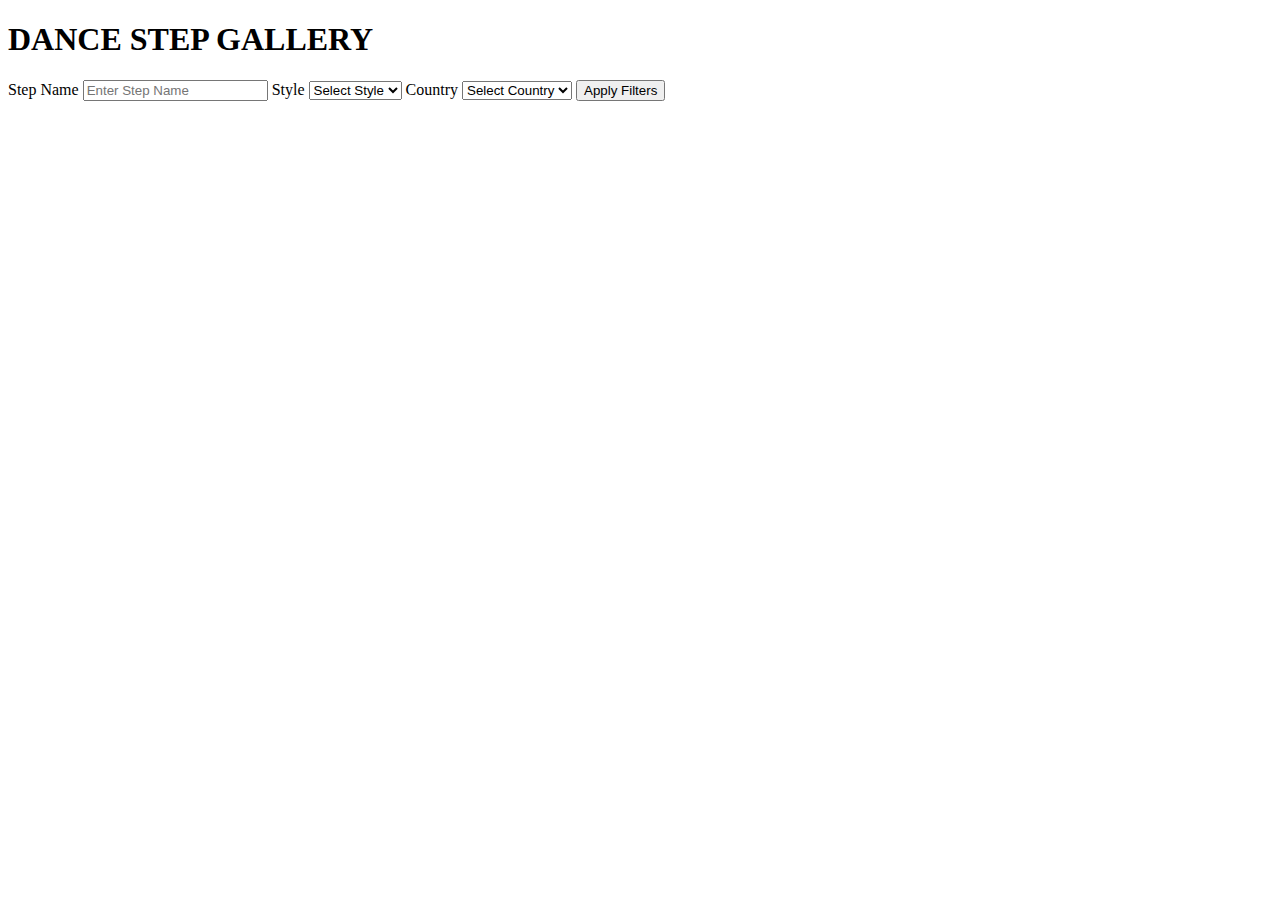
==== public/index.html @ e45e06ef "Create index.html" ====
<!DOCTYPE html>
<html lang="en">
<head>
    <meta charset="UTF-8">
    <meta name="viewport" content="width=device-width, initial-scale=1.0">
    <title>Dance Step Gallery</title>
</head>
<body>
    <div class="titles">
        <h1>DANCE STEP GALLERY</h1>
    </div>
    <div class="filter">
        <label for="stepName">Step Name</label>
        <input type="text" id="stepName" placeholder="Enter Step Name">

        <label for="style">Style</label>
        <select id="style">
            <option value="">Select Style</option>
            <!-- Style options will be populated here -->
        </select>

        <label for="country">Country</label>
        <select id="country">
            <option value="">Select Country</option>
            <!-- Country options will be populated dynamically -->
        </select>

        <button onclick="populateCountryOptions()">Apply Filters</button>
    </div>

    <div id="gallery">
        <!-- GIFs will be displayed here -->
    </div>

    <script src="script.js"></script>
</body>
</html>
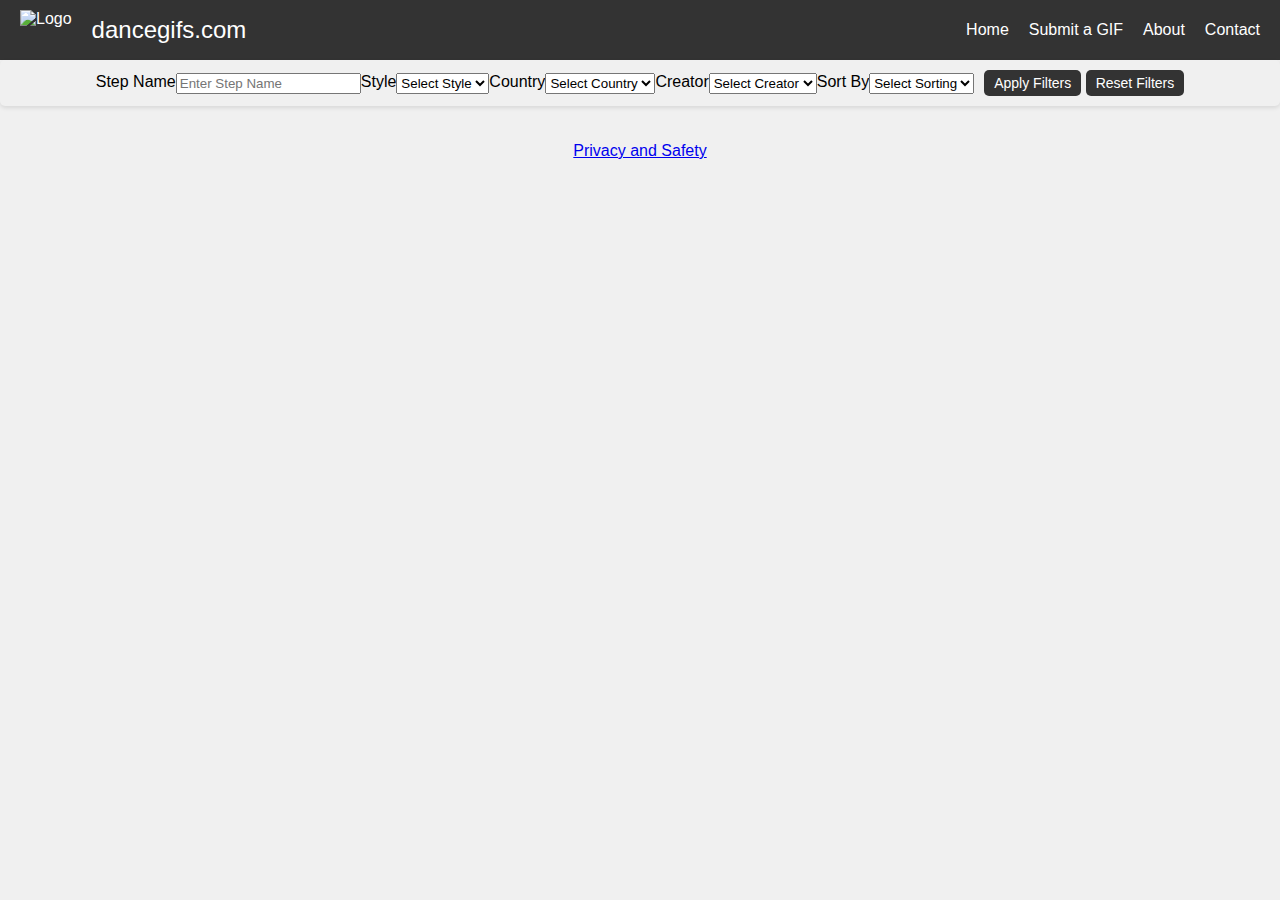
==== commit eb847b33: "fixing bug with populateMenuOptions" ====
--- a/public/index.html
+++ b/public/index.html
@@ -3,35 +3,55 @@
 <head>
     <meta charset="UTF-8">
     <meta name="viewport" content="width=device-width, initial-scale=1.0">
-    <title>Dance Step Gallery</title>
+    <title>DanceGifs.com</title>
+    <link rel="stylesheet" type="text/css" href="style.css">
+    <link rel="icon" href="favicon.png" type="image/x-icon">
+
+
+    <meta name="keywords" content="dance, dancing sneakers, afro dance, afrobeats, dance outfits, dance classes, dance teacher, dance instructor, ballet, jazz dance, hip hop dance, contemporary dance, salsa, ballroom dance, tap dance, dance competitions, dancewear, dance costume, leotards, tights, dance skirts, Capezio, Bloch, Sansha, Grishko, Gaynor Minden, So Danca, Freed of London, Nike dance, Adidas dance, Reebok dance, Puma dance, dance festivals, dance workshops, dance shoes, pointe shoes, dance sneakers, tap shoes, dance heels, jazz shoes, dance fitness, dance academy, dance studio, dance lessons, dance education, Nike Air Force 1 '07 An20, Nike Dunks, Nike Air Max, Nike Blazer, Nike Air Huarache, Adidas Originals Women's Superstar Sneaker, Reebok Women's Guresu 1.0 Track Shoe, Fuego, lululemon, leggings, street dance outfits, sweatshirt, hoodie, baggy pants, joggers, harem pants, snapback hats, beanies, bucket hats, high-top sneakers, cargo pants, bomber jackets, basketball jerseys, oversized t-shirts, tank tops, leggings, sports bras, dance shorts, windbreakers, track suits, temu, shein">
+    
+    <!-- GOOGLE ADSENSE IDENTIFIER -->
+    <script async src="https://pagead2.googlesyndication.com/pagead/js/adsbygoogle.js?client=ca-pub-1258549624357094" crossorigin="anonymous"></script>
+
+
 </head>
 <body>
-    <div class="titles">
-        <h1>DANCE STEP GALLERY</h1>
-    </div>
-    <div class="filter">
-        <label for="stepName">Step Name</label>
-        <input type="text" id="stepName" placeholder="Enter Step Name">
+    <!-- NAV BAR and FILTERS -->
+    <script>window.includeFilters = true;</script>
+    <script src="navbarandfilters.js"></script>
 
-        <label for="style">Style</label>
-        <select id="style">
-            <option value="">Select Style</option>
-            <!-- Style options will be populated here -->
-        </select>
 
-        <label for="country">Country</label>
-        <select id="country">
-            <option value="">Select Country</option>
-            <!-- Country options will be populated dynamically -->
-        </select>
+    
+    <!-- EZOIC AD - under_first_paragraph - under_first_paragraph -->
+    <div id="ezoic-pub-ad-placeholder-103"> </div>
+    <!-- End Ezoic - under_first_paragraph - under_first_paragraph -->
 
-        <button onclick="populateCountryOptions()">Apply Filters</button>
-    </div>
+    <!-- GOOGLE TOP AD -->
+    <!--<script async src="https://pagead2.googlesyndication.com/pagead/js/adsbygoogle.js?client=ca-pub-1258549624357094"
+    crossorigin="anonymous"></script>-->
+    <!-- top ad -->
+    <!-- <ins class="adsbygoogle"
+        style="display:block"
+        data-ad-client="ca-pub-1258549624357094"
+        data-ad-slot="4484881742"
+        data-ad-format="auto"
+        data-full-width-responsive="true"></ins>
+    <script>
+        (adsbygoogle = window.adsbygoogle || []).push({});
+    </script> 
+    -->
 
+
+
+    <!-- GALLERY -->
     <div id="gallery">
         <!-- GIFs will be displayed here -->
     </div>
 
-    <script src="script.js"></script>
+    <footer>
+        <!-- Privacy and Safety Policy -->
+        <p>  <a href="privacyandsafety.html" target="_blank">Privacy and Safety</a>
+        </p>
+    </footer>
 </body>
 </html>
--- a/public/style.css
+++ b/public/style.css
@@ -0,0 +1,290 @@
+
+
+/* Base reset for navbar */
+.navbar {
+    display: flex;
+    justify-content: space-between;
+    align-items: center;
+    background-color: #333;
+    color: white;
+    padding: 10px 20px;
+}
+
+.nav-links {
+    list-style: none;
+    margin: 0;
+    padding: 0;
+    display: flex;
+}
+
+
+
+.nav-links li {
+    margin-left: 20px;
+}
+
+.nav-links a {
+    color: white;
+    text-decoration: none;
+    transition: color 0.3s ease-in-out;
+}
+
+.nav-links a:hover {
+    color: #007bff; /* Bright blue to highlight on hover */
+}
+
+/* Responsive adjustments might be needed for mobile views */
+/* CSS for the mobile navigation toggle button */
+.mobile-toggle {
+    display: none; /* Initially hide the toggle button */
+    cursor: pointer;
+    font-size: 20px;
+    color: #fff; /* Button color */
+    background-color: #333; /* Button background color */
+    padding: 10px 15px;
+    border: none;
+    border-radius: 5px;
+}
+
+/* Show the toggle button on small screens */
+@media (max-width: 768px) {
+    .nav-links {
+        display: none; /* Hide the regular navigation links */
+    }
+
+    .mobile-toggle {
+        display: block; /* Display the toggle button */
+    }
+}
+
+/*  ----------------------------------------------- */
+/* LOGO AND TITLE */
+.logo img {
+    height: 40px; /* Adjust based on your logo's size */
+}
+.site-title{
+    display: flex;
+    margin-left: 20px;
+    font-size: 24px; /* Adjust the font size as needed */
+}
+.logo-and-title {
+    display: flex;
+    align-items: center;
+}
+
+.logo-and-title img {
+    height: 40px; /* Adjust based on your logo's size */
+}
+
+/*  ----------------------------------------------- */
+/* BODY */
+body {
+    font-family: Calibri, Helvetica, sans-serif; /* Fallback to Helvetica and sans-serif if Calibri is not available */
+    text-align: center; /* Center align text */
+    margin: 0;
+    padding: 0;
+    background-color: #f0f0f0; /* Light grey color */
+}
+
+/*  ----------------------------------------------- */
+/* FILTERS */
+
+/* Center-align the filter container */
+
+.filter {
+    display: flex;
+    flex-wrap: wrap;
+    gap: 10px;
+    background-color: #f0f0f0;
+    padding: 10px;
+    border-radius: 5px;
+    box-shadow: 0 2px 4px rgba(0, 0, 0, 0.1);
+    justify-content: center;
+    align-items: center;
+}
+
+
+/* Style labels for filter inputs */
+.filter-inputs {
+    display: flex;
+    flex-direction: row;
+  }
+
+.filter-input label {
+    font-weight: bold;
+}
+
+.filter-input input {
+    padding-right: 20px;
+}
+
+/* Style input fields and selects */
+.filter-input input[type="text"],
+.filter-input select {
+    width: 100%;
+    padding: 5px;
+    border: 1px solid #ccc;
+    border-radius: 5px;
+    font-size: 14px;
+    transition: border-color 0.3s ease;
+}
+
+/* Style input fields and selects on focus */
+.filter-input input[type="text"]:focus,
+.filter-input select:focus {
+    border-color: #7c7c7c;
+    outline: none;
+}
+
+/* Style filter buttons */
+.filter-buttons button {
+    background-color: #333; /* Dark grey background color */
+    color: #fff;
+    border: none;
+    padding: 5px 10px;
+    font-size: 14px;
+    border-radius: 5px;
+    cursor: pointer;
+    transition: background-color 0.3s ease, transform 0.2s ease;
+}
+
+/* Style filter buttons on hover */
+.filter-buttons button:hover {
+    background-color: #555; /* Darker grey on hover */
+    transform: scale(1.05);
+}
+
+/* Responsive adjustments for mobile views */
+@media (max-width: 768px) {
+
+    .filter-inputs {
+        display: flex;
+        flex-direction: column;
+      }
+    
+      .filter-inputs label,
+      .filter-inputs input,
+      .filter-inputs select { /* If you are using <select> elements */
+        width: 100%; /* Make input and labels full width */
+        margin-bottom: 0.5em; /* Provide some spacing */
+      }
+
+    .filter-buttons {
+    display: flex; /* Always horizontal */
+    justify-content: space-between;
+    flex-wrap: wrap; /* Allow wrapping if buttons overflow */
+    margin-top: 1em; /* Space between filter inputs and filter buttons */
+    }
+
+
+}
+
+
+
+/*  --------------------------------------------------  */
+/* GALLERY */
+
+#gallery {
+    display: flex;
+    flex-direction: column; /* Stack items vertically */
+    align-items: center; /* Center items horizontally */
+    gap: 10px;
+    margin-top: 20px;
+}
+
+#gallery .gallery-item {
+    width: 100%; /* Full width of the gallery */
+    max-width: 600px; /* Maximum width of each item */
+    border: 1px solid #ddd;
+    border-radius: 4px;
+    padding: 5px;
+    text-align: center; 
+    box-shadow: 0 2px 4px rgba(0, 0, 0, 0.1); /* Optional: adds a subtle shadow */
+}
+
+
+#gallery img {
+    max-width: 100%; /* Adjust to the width of the gallery item */
+    max-height: 90%; /* Set a max height for images */
+    border-radius: 4px; /* Rounded corners for images */
+}
+
+.responsive-gif {
+    width: 100%; /* Make the image width adjust to the container width */
+    height: auto; /* Keep the aspect ratio of the image */
+    max-height: 90%; /* Set a max height for images */
+
+}
+
+.step-and-style-container {
+    display: flex;
+    justify-content: space-between;
+    align-items: center;
+    font-size: 12px;
+}
+
+.step-name {
+    font-weight: bold;
+    font-size: 16px;
+}
+
+.style-name {
+    font-weight: bold;
+    color: grey;
+    align-items: left;
+    font-size: 14px;
+}
+
+/* Step Name and Style */
+#gallery p {
+    margin: 5px 0; /* Space above and below the text */
+    font-size: 0.9em; /* Slightly smaller font size */
+    text-align: center; /* Center align text */
+}
+
+
+.info {
+    font-size: 0.8em; /* Smaller font size */
+    color: #555; /* A discrete, darker grey color */
+    margin: 5px 0; /* Some margin for spacing */
+    line-height: 1.4; /* Adjust line height for readability */
+    text-align: center; /* Center align text */
+}
+.info a {
+    color: #007bff; /* A standard link color */
+    text-decoration: none; /* Optional: removes underline from links */
+}
+.info a:hover {
+    text-decoration: underline; /* Underline on hover for better user experience */
+}
+
+.privacypolicy {
+    color: #555; /* A discrete, darker grey color */
+    text-align: center; /* Center align text */
+}
+
+.container {
+    max-width: 800px;
+    width: 100%;
+    margin: 20px auto; /* Center the container horizontally */
+    padding: 20px;
+    box-sizing: border-box;
+    display: flex;
+    flex-direction: column; /* Stack children vertically; change to row for horizontal */
+    align-items: flex-start; /* Align items to the start of the container; change as needed */
+    justify-content: space-between; /* Adjust spacing between child elements */
+    text-align: justify; /* Center align text */
+}
+
+.aboutus {
+    max-width: 800px;
+    width: 100%;
+    margin: 20px auto; /* Center the container horizontally */
+    padding: 20px;
+    box-sizing: border-box;
+    display: flex;
+    flex-direction: column; /* Stack children vertically; change to row for horizontal */
+    align-items: flex-start; /* Align items to the start of the container; change as needed */
+    justify-content: space-between; /* Adjust spacing between child elements */
+    text-align: justify; /* Center align text */
+}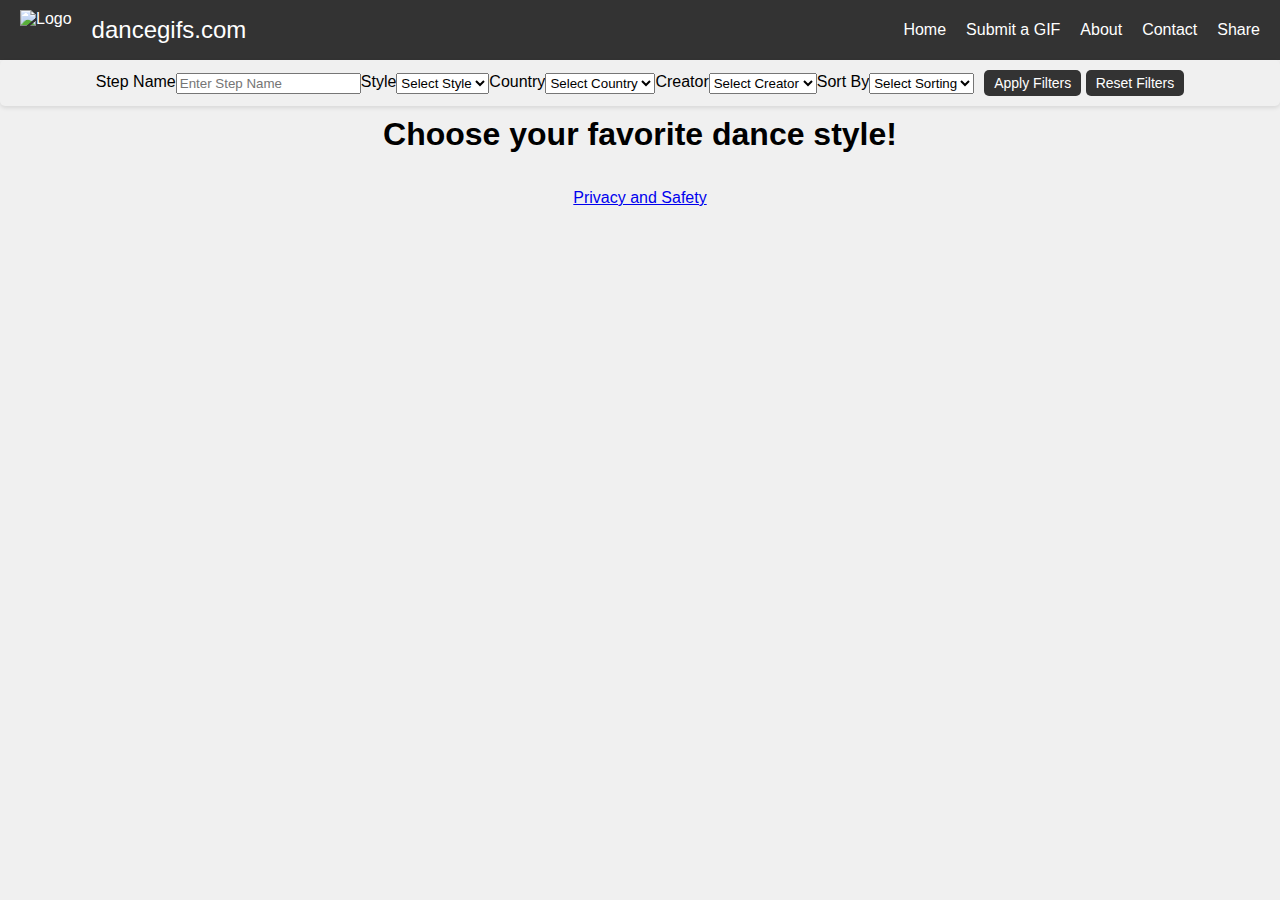
==== commit 580924f2: "one gif on home page" ====
--- a/public/index.html
+++ b/public/index.html
@@ -5,7 +5,7 @@
     <meta name="viewport" content="width=device-width, initial-scale=1.0">
     <title>DanceGifs.com</title>
     <link rel="stylesheet" type="text/css" href="style.css">
-    <link rel="icon" href="favicon.png" type="image/x-icon">
+    <link rel="icon" href="favicon.ico" type="image/x-icon">
 
 
     <meta name="keywords" content="dance, dancing sneakers, afro dance, afrobeats, dance outfits, dance classes, dance teacher, dance instructor, ballet, jazz dance, hip hop dance, contemporary dance, salsa, ballroom dance, tap dance, dance competitions, dancewear, dance costume, leotards, tights, dance skirts, Capezio, Bloch, Sansha, Grishko, Gaynor Minden, So Danca, Freed of London, Nike dance, Adidas dance, Reebok dance, Puma dance, dance festivals, dance workshops, dance shoes, pointe shoes, dance sneakers, tap shoes, dance heels, jazz shoes, dance fitness, dance academy, dance studio, dance lessons, dance education, Nike Air Force 1 '07 An20, Nike Dunks, Nike Air Max, Nike Blazer, Nike Air Huarache, Adidas Originals Women's Superstar Sneaker, Reebok Women's Guresu 1.0 Track Shoe, Fuego, lululemon, leggings, street dance outfits, sweatshirt, hoodie, baggy pants, joggers, harem pants, snapback hats, beanies, bucket hats, high-top sneakers, cargo pants, bomber jackets, basketball jerseys, oversized t-shirts, tank tops, leggings, sports bras, dance shorts, windbreakers, track suits, temu, shein">
@@ -13,14 +13,12 @@
     <!-- GOOGLE ADSENSE IDENTIFIER -->
     <script async src="https://pagead2.googlesyndication.com/pagead/js/adsbygoogle.js?client=ca-pub-1258549624357094" crossorigin="anonymous"></script>
 
-
 </head>
 <body>
     <!-- NAV BAR and FILTERS -->
     <script>window.includeFilters = true;</script>
-    <script src="navbarandfilters.js"></script>
-
-
+    <!-- Call script to set up nav bar and optionnaly filters and display Gifs -->
+    <script src="scripts.js"></script>
     
     <!-- EZOIC AD - under_first_paragraph - under_first_paragraph -->
     <div id="ezoic-pub-ad-placeholder-103"> </div>
@@ -42,8 +40,10 @@
     -->
 
 
-
     <!-- GALLERY -->
+    <div id="gallery-title">
+        <h1 style="text-align: center; width: 70%; margin: auto;margin-top: 10px;">Choose your favorite dance style!</h1>
+    </div>
     <div id="gallery">
         <!-- GIFs will be displayed here -->
     </div>
--- a/public/style.css
+++ b/public/style.css
@@ -17,8 +17,6 @@
     display: flex;
 }
 
-
-
 .nav-links li {
     margin-left: 20px;
 }
@@ -37,25 +35,62 @@
 /* CSS for the mobile navigation toggle button */
 .mobile-toggle {
     display: none; /* Initially hide the toggle button */
-    cursor: pointer;
     font-size: 20px;
     color: #fff; /* Button color */
     background-color: #333; /* Button background color */
     padding: 10px 15px;
     border: none;
     border-radius: 5px;
+    position: absolute;
+    right: 0; /* Align to the right */
+    top: 0; /* Align to the top */
+
+}
+
+/* Hide dropdown links */
+.dropdown-content {
+    display: none;
+    top:60px;
+    position: absolute;
+    right:0;
+    background-color: hsl(0, 0%, 86%);
+    min-width: 140px;
+    box-shadow: 0px 8px 16px 0px rgba(0,0,0,0.2);
+    z-index: 1;
+}
+/* Style for dropdown links */
+.dropdown-content a {
+    color: black;
+    padding: 10px 10px;
+    text-decoration: none;
+    display: block;
+}
+
+/* Add hover effect */
+.dropdown-content a:hover {
+    background-color: #474747; /* Light grey background */
+    color: #eeeeee; /* Darker text color */
 }
 
 /* Show the toggle button on small screens */
-@media (max-width: 768px) {
-    .nav-links {
+@media screen and (max-width: 600px) {
+    .nav-links{
         display: none; /* Hide the regular navigation links */
     }
 
     .mobile-toggle {
-        display: block; /* Display the toggle button */
-    }
-}
+        display: block; /* Show hamburger menu button if mobile screen */
+    }
+
+    .dropdown-content {
+        display: none; 
+    }
+}else{
+    .dropdown-content {
+        display: none; 
+    }
+}
+
 
 /*  ----------------------------------------------- */
 /* LOGO AND TITLE */
@@ -287,4 +322,79 @@
     align-items: flex-start; /* Align items to the start of the container; change as needed */
     justify-content: space-between; /* Adjust spacing between child elements */
     text-align: justify; /* Center align text */
+}
+
+
+
+
+
+/* ===============================================================*/
+/* SHARE */
+
+.sharing{
+    text-align: center;
+}
+/*social-sharing-buttons*/
+.wpjankari-social-wrapper {
+    margin: 20px auto;
+    font-size: 0;
+    text-align: center;
+    display: flex;
+    flex-wrap: wrap;
+    width: 80%;
+}
+
+.wpjankari-social-sharing {
+    padding: 12px;
+    flex: 1;
+}
+
+@media only screen and (max-width: 600px) {
+    .wpjankari-social-sharing {
+        display: inline-block;
+    }
+}
+
+.wpjankari-social-sharing svg {
+    position: relative;
+    top: 0.15em;
+    display: inline-block;
+}
+
+.wpjankari-social-sharing:first-of-type {
+    border-radius: 6px 0 0 6px;
+}
+
+.wpjankari-social-sharing:last-of-type {
+    border-radius: 0 6px 6px 0;
+}
+
+.wpjankari-social-facebook {
+    fill: #fff;
+    background-color: rgba(59, 89, 152, 1);
+}
+
+.wpjankari-social-twitter {
+    fill: #fff;
+    background-color: rgba(29, 161, 242, 1);
+}
+
+.wpjankari-social-whatsapp {
+    fill: #fff;
+    background-color: rgba(37, 211, 102, 1);
+}
+
+.wpjankari-social-telegram {
+    fill: #fff;
+    background-color: rgb(2, 126, 189);
+}
+
+.wpjankari-social-reddit {
+    fill: #fff;
+    background-color: rgba(255, 87, 0, 1);
+}
+
+.wpjankari-social-instagram {
+    fill: #fff;
+    background-color: rgb(55, 0, 71);
 }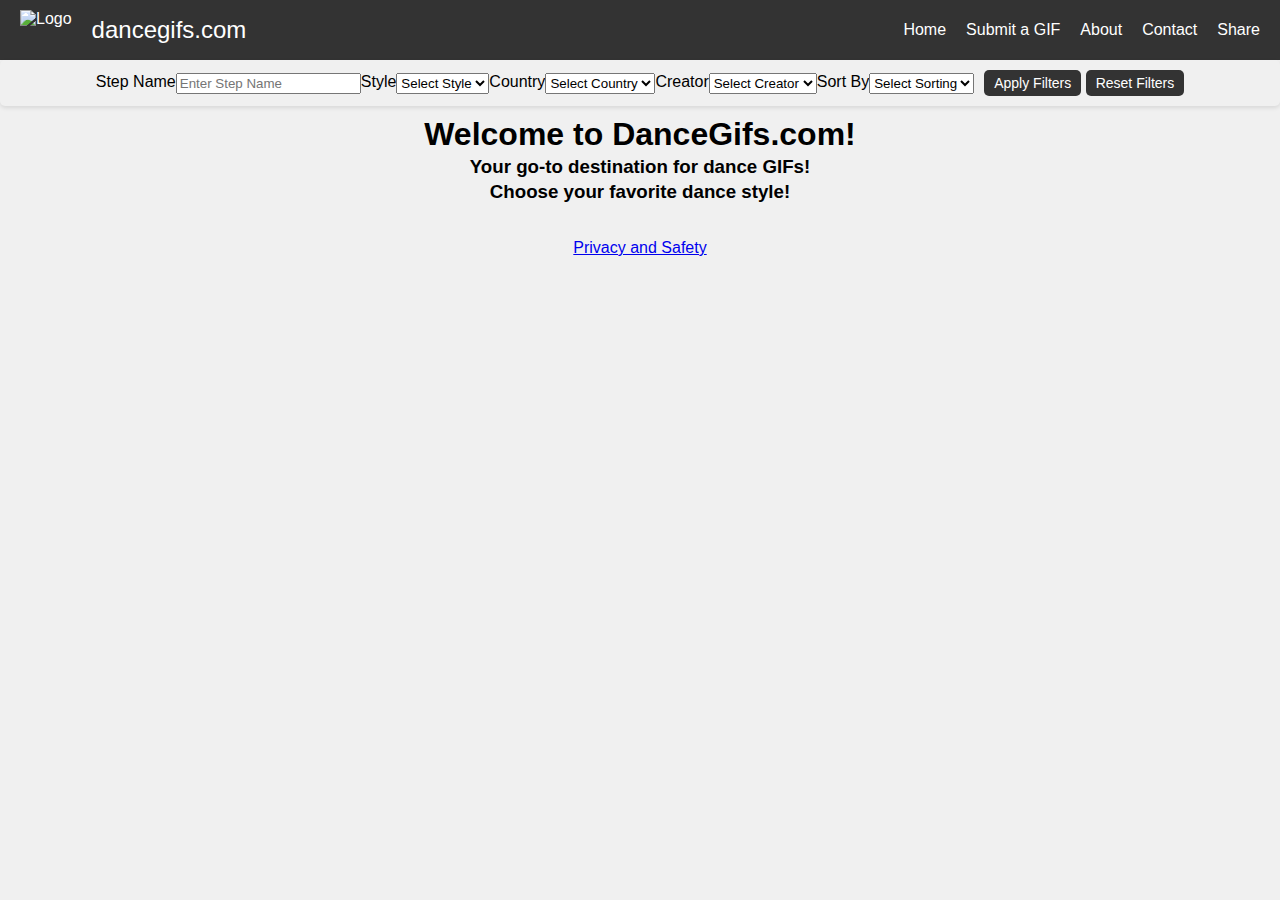
==== commit e69759fe: "welcome message" ====
--- a/public/index.html
+++ b/public/index.html
@@ -42,7 +42,9 @@
 
     <!-- GALLERY -->
     <div id="gallery-title">
-        <h1 style="text-align: center; width: 70%; margin: auto;margin-top: 10px;">Choose your favorite dance style!</h1>
+        <h1 style="text-align: center; width: 70%; margin: auto;margin-top: 10px;">Welcome to DanceGifs.com!</h1>
+        <h3 style="text-align: center; width: 70%; margin: auto;margin-top: 3px;">Your go-to destination for dance GIFs!</h3>
+        <h3 style="text-align: center; width: 70%; margin: auto;margin-top: 3px;">Choose your favorite dance style!</h3>
     </div>
     <div id="gallery">
         <!-- GIFs will be displayed here -->
